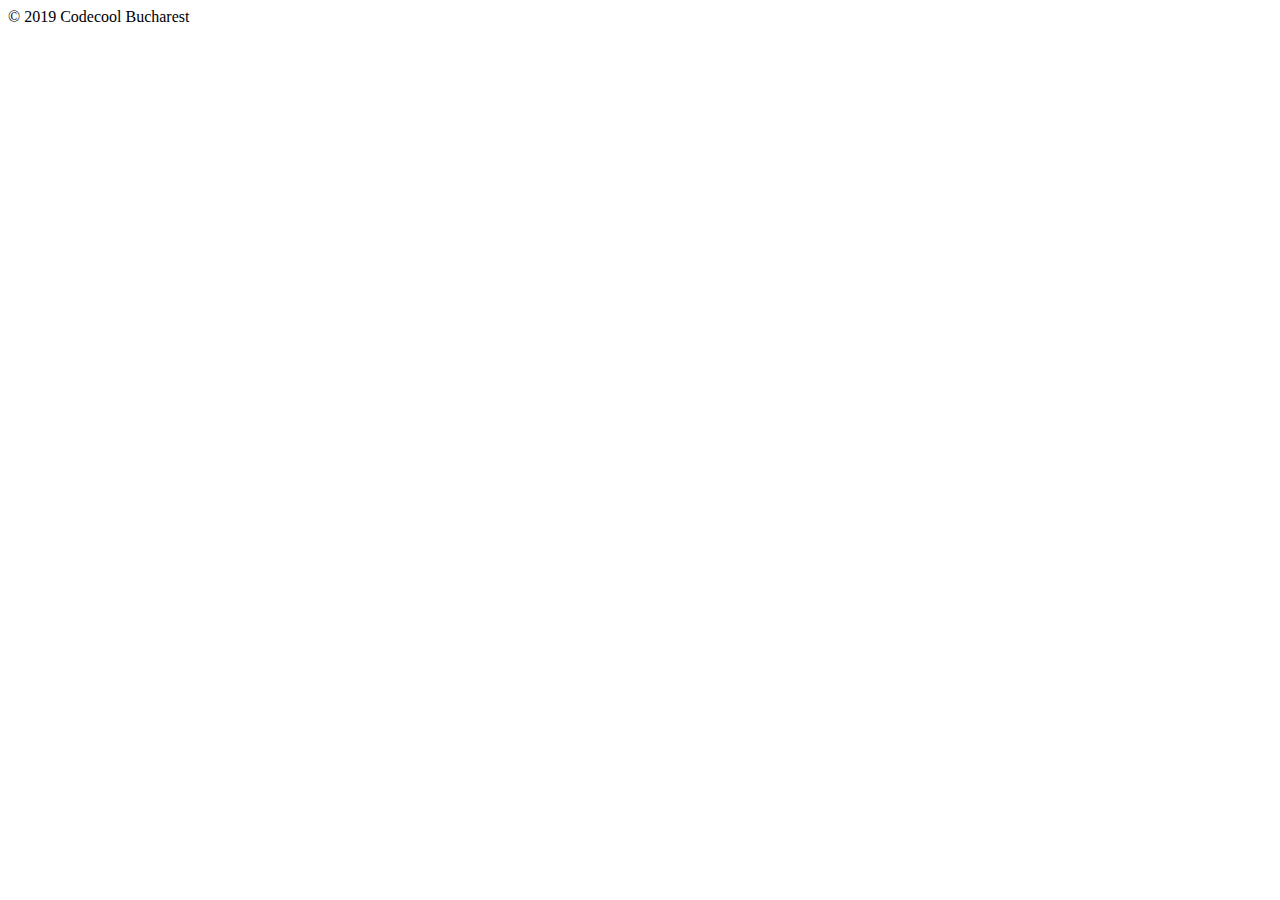
==== webshop-java-the-bad-boyzz/src/main/webapp/templates/footer.html @ 9456ed76 "Add cart items style" ====
<!doctype html>
<html lang="en" xmlns="http://www.w3.org/1999/xhtml" xmlns:th="http://www.thymeleaf.org">
<body>

<div th:fragment="copy">
    <div class="card text-center">
        <div class="card-body" >
            &copy; 2019 Codecool Bucharest
        </div>
    </div>
</div>

</body>
</html>
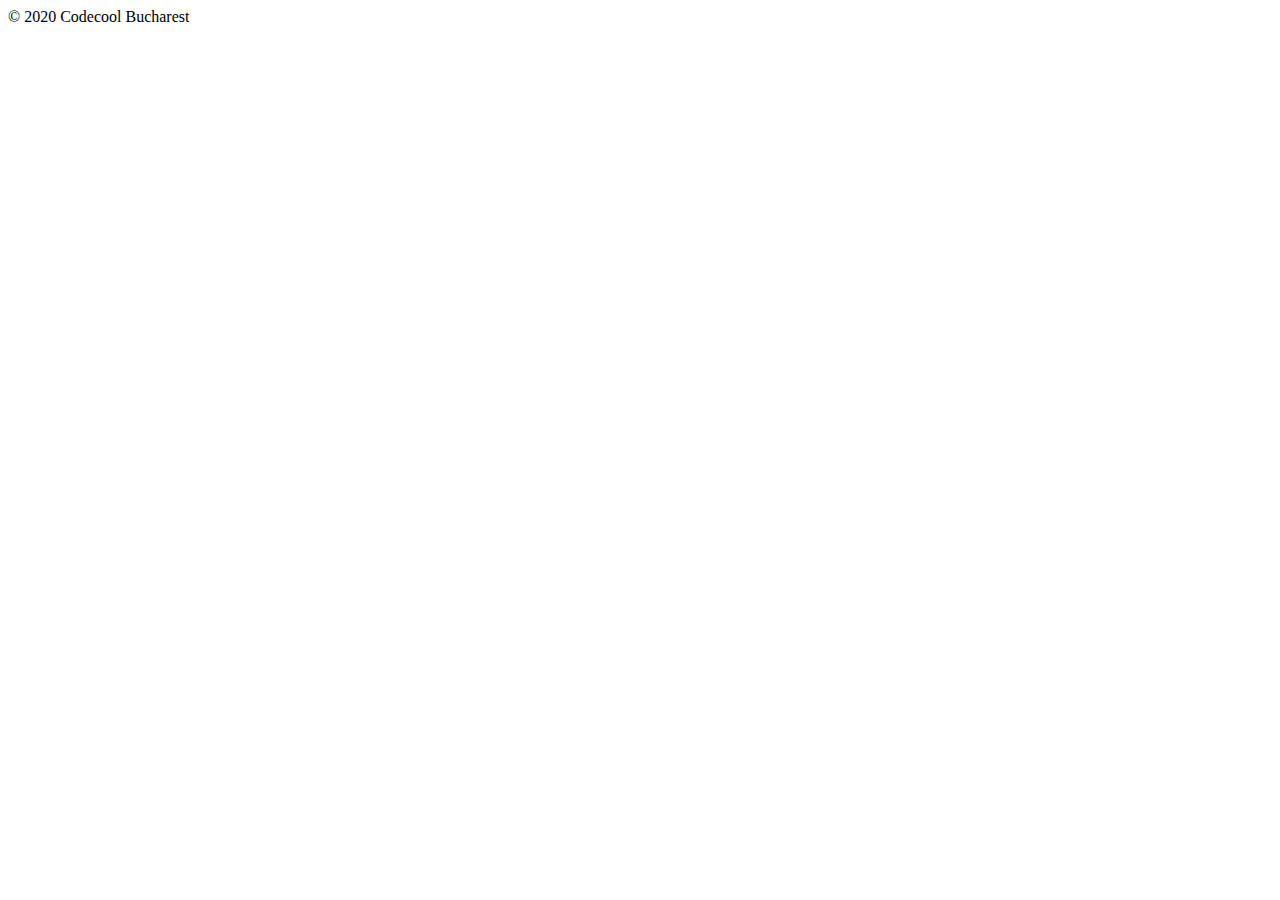
==== commit 23fedc29: "merge development sprint1" ====
--- a/webshop-java-the-bad-boyzz/src/main/webapp/templates/footer.html
+++ b/webshop-java-the-bad-boyzz/src/main/webapp/templates/footer.html
@@ -3,10 +3,8 @@
 <body>
 
 <div th:fragment="copy">
-    <div class="card text-center">
-        <div class="card-body" >
-            &copy; 2019 Codecool Bucharest
-        </div>
+    <div class="text-center footer">
+            &copy; 2020 Codecool Bucharest
     </div>
 </div>
 
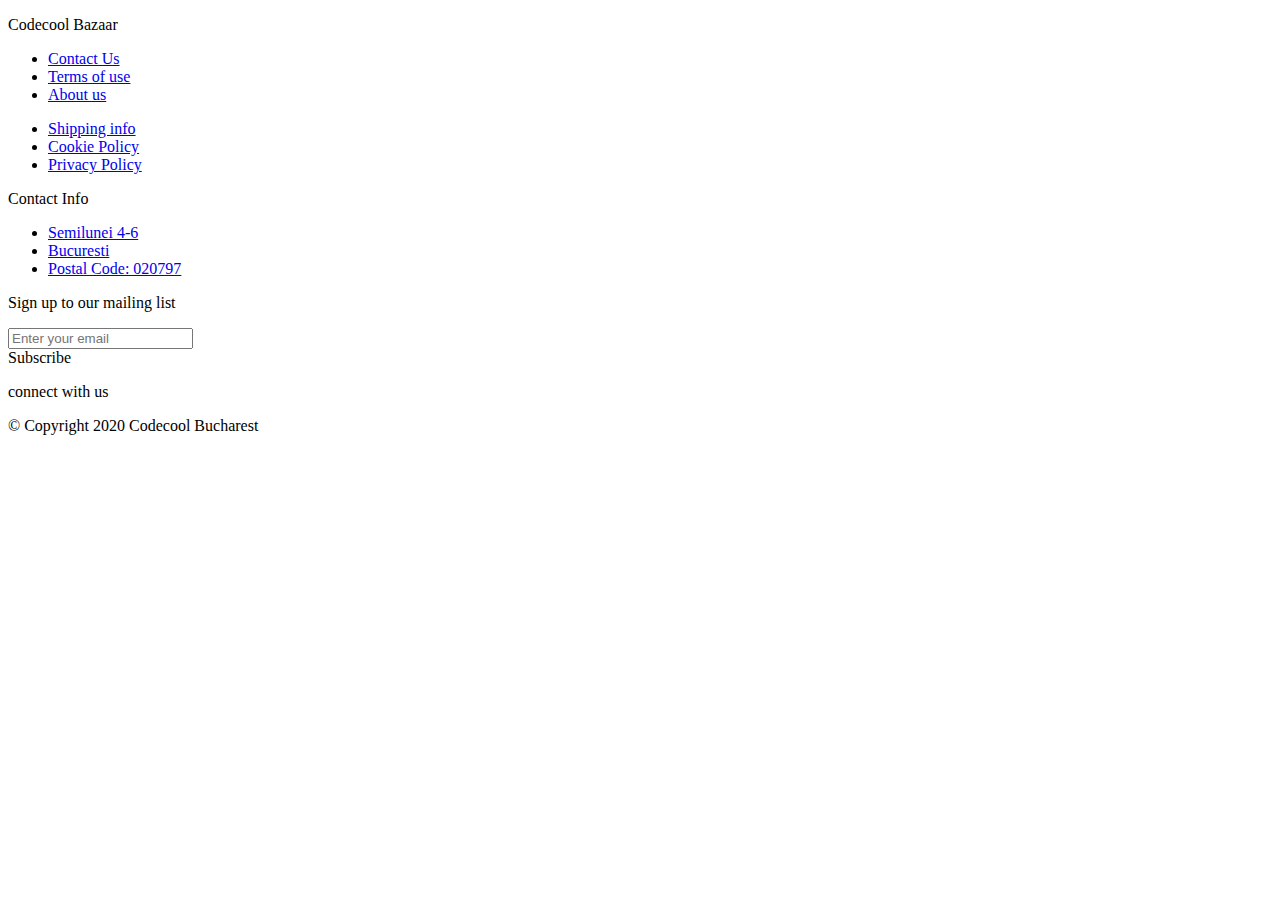
==== commit 3b17da26: "Do design adjustments" ====
--- a/webshop-java-the-bad-boyzz/src/main/webapp/templates/footer.html
+++ b/webshop-java-the-bad-boyzz/src/main/webapp/templates/footer.html
@@ -3,8 +3,59 @@
 <body>
 
 <div th:fragment="copy">
-    <div class="text-center footer">
-            &copy; 2020 Codecool Bucharest
+
+
+    <div class="footer">
+
+        <div class="footer-up">
+
+            <div class="top blocks-4">
+                <div class="col">
+                    <p class="footer-header">Codecool Bazaar</p>
+                    <ul class="footer-lists">
+                        <li class="footer-list-item"><a class="footer-links" href="#">Contact Us</a></li>
+                        <li class="footer-list-item"><a class="footer-links" href="#">Terms of use</a></li>
+                        <li class="footer-list-item"><a class="footer-links" href="#">About us</a></li>
+                    </ul>
+                    <ul class="footer-lists">
+                        <li class="footer-list-item"><a class="footer-links" href="#">Shipping info</a></li>
+                        <li class="footer-list-item"><a class="footer-links" href="#">Cookie Policy</a></li>
+                        <li class="footer-list-item"><a class="footer-links" href="#">Privacy Policy</a></li>
+                    </ul>
+                </div>
+                <div class="col">
+                    <p class="footer-header">Contact Info</p>
+                    <ul class="footer-lists">
+                        <li class="footer-list-item"><a class="footer-links" href="#">Semilunei 4-6</a></li>
+                        <li class="footer-list-item"><a class="footer-links" href="#">Bucuresti</a></li>
+                        <li class="footer-list-item"><a class="footer-links" href="#">Postal Code: 020797</a></li>
+                    </ul>
+                </div>
+                <div class="col">
+                    <p class="footer-header">Sign up to our mailing list</p>
+                    <form>
+                        <input class="subscribe-input" type="text" placeholder="Enter your email"
+                               aria-label="Enter your email">
+                        <div class="subscribe-form"><a class="subscribe-button">Subscribe</a></div>
+                    </form>
+                </div>
+                <div class="col">
+                    <p class="footer-header">connect with us</p>
+                    <div class="social">
+                        <i class="fab fa-facebook-f social-icon"></i>
+                        <i class="fab fa-instagram social-icon"></i>
+                        <i class="fab fa-youtube social-icon"></i>
+                        <i class="fab fa-twitter social-icon"></i>
+                    </div>
+                </div>
+            </div>
+
+
+        </div>
+
+        <div class="footer-down">
+            &copy; Copyright 2020 Codecool Bucharest
+        </div>
     </div>
 </div>
 
